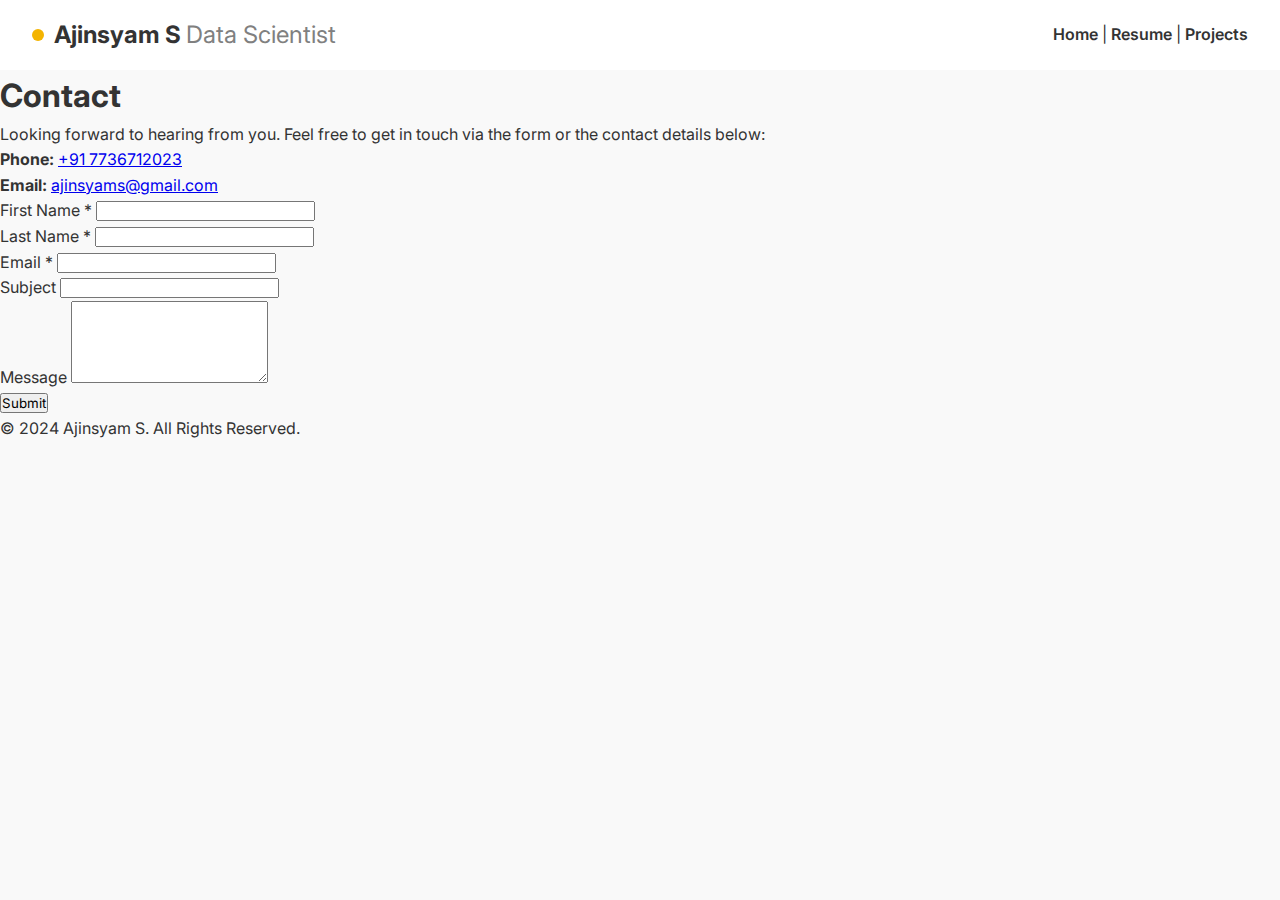
==== contact.html @ 899793c5 "Create contact.html" ====
<!DOCTYPE html>
<html lang="en">
<head>
    <meta charset="UTF-8">
    <meta name="viewport" content="width=device-width, initial-scale=1.0">
    <title>Ajinsyam S - Contact</title>
    <link rel="stylesheet" href="styles/style.css">
    <link href="https://fonts.googleapis.com/css2?family=Inter:wght@400;600;700&display=swap" rel="stylesheet">
</head>
<body>
    <!-- Header Section -->
    <header>
        <div class="logo">
            <span class="dot"></span> Ajinsyam S <span class="role">Data Scientist</span>
        </div>
        <nav>
            <a href="index.html">Home</a> |
            <a href="resume.html">Resume</a> |
            <a href="projects.html">Projects</a>
        </nav>
    </header>

    <!-- Contact Section -->
    <section class="contact-section">
        <div class="container">
            <h1>Contact</h1>
            <p>Looking forward to hearing from you. Feel free to get in touch via the form or the contact details below:</p>

            <div class="contact-details">
                <p><strong>Phone:</strong> <a href="tel:+917736712023">+91 7736712023</a></p>
                <p><strong>Email:</strong> <a href="mailto:ajinsyams@gmail.com">ajinsyams@gmail.com</a></p>
            </div>

            <!-- Contact Form -->
            <form action="#" method="POST" class="contact-form">
                <div class="form-group">
                    <label for="first-name">First Name *</label>
                    <input type="text" id="first-name" name="first-name" required>
                </div>
                <div class="form-group">
                    <label for="last-name">Last Name *</label>
                    <input type="text" id="last-name" name="last-name" required>
                </div>
                <div class="form-group">
                    <label for="email">Email *</label>
                    <input type="email" id="email" name="email" required>
                </div>
                <div class="form-group">
                    <label for="subject">Subject</label>
                    <input type="text" id="subject" name="subject">
                </div>
                <div class="form-group">
                    <label for="message">Message</label>
                    <textarea id="message" name="message" rows="5" required></textarea>
                </div>
                <button type="submit" class="submit-btn">Submit</button>
            </form>
        </div>
    </section>

    <!-- Footer -->
    <footer>
        <p>&copy; 2024 Ajinsyam S. All Rights Reserved.</p>
    </footer>
</body>
</html>
---- styles/style.css ----
/* General Reset */
* {
    margin: 0;
    padding: 0;
    box-sizing: border-box;
    font-family: 'Inter', sans-serif;
}

body {
    background-color: #f9f9f9;
    color: #333;
    line-height: 1.6;
}

/* Header */
header {
    display: flex;
    justify-content: space-between;
    align-items: center;
    padding: 1rem 2rem;
    background-color: #fff;
}

.logo {
    font-weight: 700;
    font-size: 1.5rem;
    display: flex;
    align-items: center;
}

.logo .dot {
    display: inline-block;
    background-color: #f4b400;
    width: 12px;
    height: 12px;
    border-radius: 50%;
    margin-right: 10px;
}

.role {
    font-weight: 400;
    margin-left: 5px;
    color: gray;
}

nav a {
    text-decoration: none;
    color: #333;
    font-weight: 600;
    transition: color 0.3s;
}

nav a:hover {
    color: #f4b400;
}

/* Hero Section */
.hero {
    display: flex;
    align-items: center;
    justify-content: center;
    padding: 4rem 2rem;
    gap: 3rem;
}

.image-container {
    flex-shrink: 0;
}

.profile-pic {
    width: 300px;
    height: 300px;
    border-radius: 50%;
    object-fit: cover;
    box-shadow: 0 4px 8px rgba(0,0,0,0.1);
}

.content {
    max-width: 600px;
}

.content h1 {
    font-size: 4rem;
    font-weight: 700;
}

.content h2 {
    font-size: 1.5rem;
    font-weight: 600;
    margin: 1rem 0;
}

.buttons {
    display: flex;
    gap: 1rem;
    margin-top: 2rem;
}

.circle-btn {
    display: inline-flex;
    justify-content: center;
    align-items: center;
    width: 100px;
    height: 100px;
    border-radius: 50%;
    font-weight: 600;
    text-decoration: none;
    color: #fff;
    transition: background 0.3s, color 0.3s;
}

.yellow {
    background-color: #f4b400;
}

.yellow:hover {
    background-color: #fff;
    color: #f4b400;
}

.red {
    background-color: #ff4b4b;
}

.red:hover {
    background-color: #fff;
    color: #ff4b4b;
}

.blue {
    background-color: #56c7d6;
}

.blue:hover {
    background-color: #fff;
    color: #56c7d6;
}
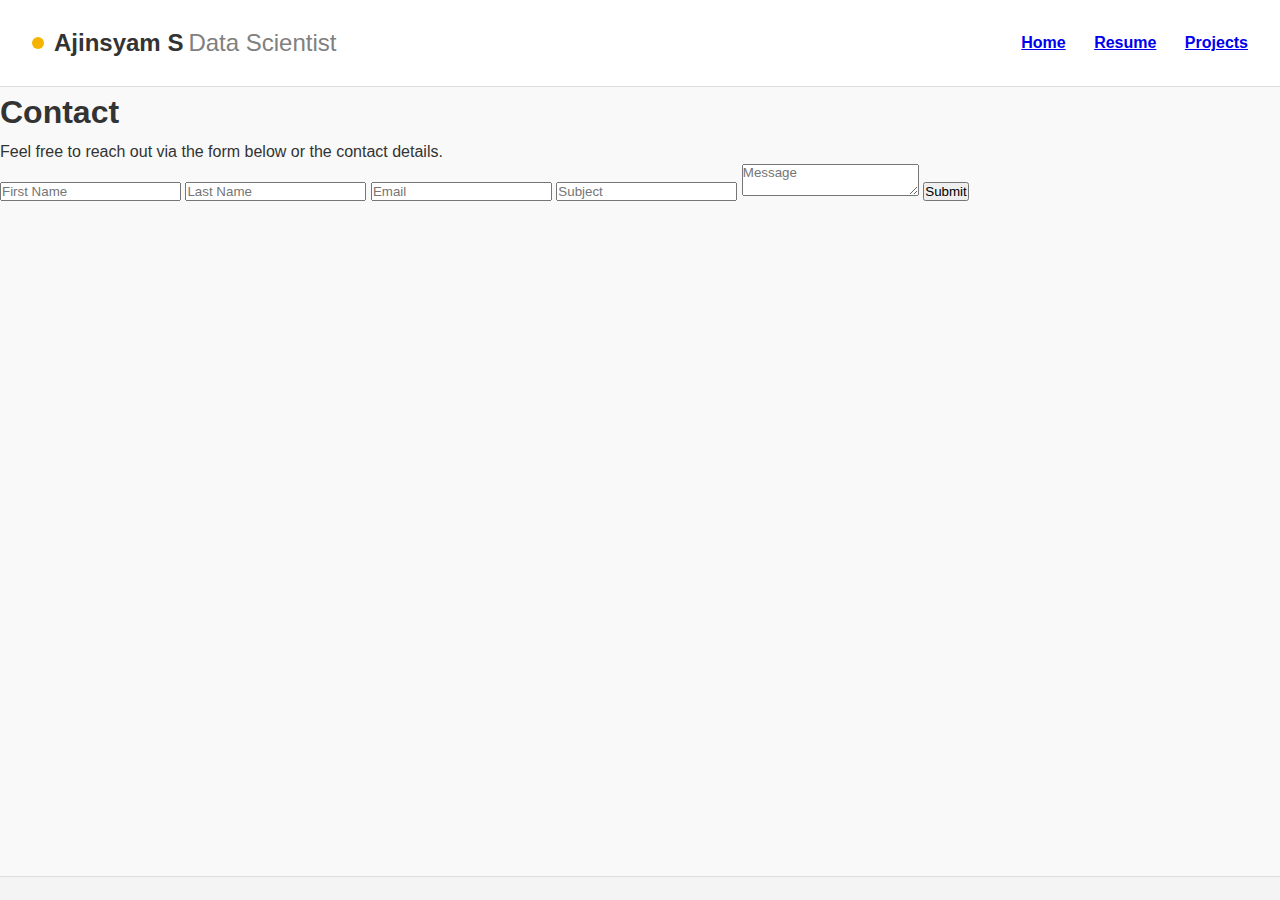
==== commit ebd49658: "Update contact.html" ====
--- a/contact.html
+++ b/contact.html
@@ -5,62 +5,43 @@
     <meta name="viewport" content="width=device-width, initial-scale=1.0">
     <title>Ajinsyam S - Contact</title>
     <link rel="stylesheet" href="styles/style.css">
-    <link href="https://fonts.googleapis.com/css2?family=Inter:wght@400;600;700&display=swap" rel="stylesheet">
 </head>
 <body>
-    <!-- Header Section -->
     <header>
         <div class="logo">
-            <span class="dot"></span> Ajinsyam S <span class="role">Data Scientist</span>
+            <span class="dot"></span> <strong>Ajinsyam S</strong> <span class="role">Data Scientist</span>
         </div>
         <nav>
-            <a href="index.html">Home</a> |
-            <a href="resume.html">Resume</a> |
+            <a href="index.html">Home</a>
+            <a href="resume.html">Resume</a>
             <a href="projects.html">Projects</a>
         </nav>
     </header>
 
-    <!-- Contact Section -->
-    <section class="contact-section">
-        <div class="container">
-            <h1>Contact</h1>
-            <p>Looking forward to hearing from you. Feel free to get in touch via the form or the contact details below:</p>
-
-            <div class="contact-details">
-                <p><strong>Phone:</strong> <a href="tel:+917736712023">+91 7736712023</a></p>
-                <p><strong>Email:</strong> <a href="mailto:ajinsyams@gmail.com">ajinsyams@gmail.com</a></p>
-            </div>
-
-            <!-- Contact Form -->
-            <form action="#" method="POST" class="contact-form">
-                <div class="form-group">
-                    <label for="first-name">First Name *</label>
-                    <input type="text" id="first-name" name="first-name" required>
-                </div>
-                <div class="form-group">
-                    <label for="last-name">Last Name *</label>
-                    <input type="text" id="last-name" name="last-name" required>
-                </div>
-                <div class="form-group">
-                    <label for="email">Email *</label>
-                    <input type="email" id="email" name="email" required>
-                </div>
-                <div class="form-group">
-                    <label for="subject">Subject</label>
-                    <input type="text" id="subject" name="subject">
-                </div>
-                <div class="form-group">
-                    <label for="message">Message</label>
-                    <textarea id="message" name="message" rows="5" required></textarea>
-                </div>
-                <button type="submit" class="submit-btn">Submit</button>
-            </form>
-        </div>
+    <section class="contact">
+        <h1>Contact</h1>
+        <p>Feel free to reach out via the form below or the contact details.</p>
+        <form>
+            <input type="text" placeholder="First Name" required>
+            <input type="text" placeholder="Last Name" required>
+            <input type="email" placeholder="Email" required>
+            <input type="text" placeholder="Subject">
+            <textarea placeholder="Message"></textarea>
+            <button type="submit">Submit</button>
+        </form>
     </section>
 
-    <!-- Footer -->
     <footer>
-        <p>&copy; 2024 Ajinsyam S. All Rights Reserved.</p>
+        <div class="footer-container">
+            <div>
+                <strong>Phone</strong>
+                <p><a href="tel:+917736712023">+91 7736712023</a></p>
+            </div>
+            <div>
+                <strong>Email</strong>
+                <p><a href="mailto:ajinsyams@gmail.com">ajinsyams@gmail.com</a></p>
+            </div>
+        </div>
     </footer>
 </body>
 </html>
--- a/styles/style.css
+++ b/styles/style.css
@@ -10,15 +10,21 @@
     background-color: #f9f9f9;
     color: #333;
     line-height: 1.6;
+    scroll-behavior: smooth;
+    overflow-x: hidden;
 }
 
-/* Header */
+/* Header Section */
 header {
     display: flex;
     justify-content: space-between;
     align-items: center;
-    padding: 1rem 2rem;
+    padding: 1.5rem 2rem;
     background-color: #fff;
+    border-bottom: 1px solid #ddd;
+    position: sticky;
+    top: 0;
+    z-index: 1000;
 }
 
 .logo {
@@ -44,39 +50,46 @@
 }
 
 nav a {
-    text-decoration: none;
-    color: #333;
+    margin-left: 1.5rem;
     font-weight: 600;
-    transition: color 0.3s;
+    transition: color 0.3s ease;
 }
 
 nav a:hover {
     color: #f4b400;
 }
 
-/* Hero Section */
+/* Hero Section - Adjusted Ratios */
 .hero {
     display: flex;
     align-items: center;
     justify-content: center;
-    padding: 4rem 2rem;
-    gap: 3rem;
+    padding: 6rem 2rem; /* Adjust padding for better proportion */
+    gap: 4rem;
+    min-height: 80vh;
+    position: relative;
 }
 
 .image-container {
     flex-shrink: 0;
+    opacity: 0;
+    transform: translateY(50px);
+    animation: fadeInUp 1s forwards;
 }
 
 .profile-pic {
-    width: 300px;
-    height: 300px;
+    width: 350px;
+    height: 350px;
     border-radius: 50%;
     object-fit: cover;
-    box-shadow: 0 4px 8px rgba(0,0,0,0.1);
+    box-shadow: 0 4px 8px rgba(0, 0, 0, 0.1);
 }
 
 .content {
-    max-width: 600px;
+    max-width: 500px;
+    opacity: 0;
+    transform: translateY(50px);
+    animation: fadeInUp 1.2s forwards;
 }
 
 .content h1 {
@@ -106,32 +119,77 @@
     font-weight: 600;
     text-decoration: none;
     color: #fff;
-    transition: background 0.3s, color 0.3s;
+    transition: transform 0.3s ease, box-shadow 0.3s ease;
 }
 
-.yellow {
-    background-color: #f4b400;
+.circle-btn:hover {
+    transform: scale(1.1);
+    box-shadow: 0 8px 15px rgba(0, 0, 0, 0.2);
 }
 
-.yellow:hover {
-    background-color: #fff;
-    color: #f4b400;
+.yellow { background-color: #f4b400; }
+.red { background-color: #ff4b4b; }
+.blue { background-color: #56c7d6; }
+
+/* Footer Section - Visible only when scrolled */
+footer {
+    background-color: #f4f4f4;
+    padding: 2rem 1rem;
+    border-top: 1px solid #ddd;
+    position: fixed;
+    bottom: -100px; /* Hidden initially */
+    left: 0;
+    width: 100%;
+    transition: bottom 0.5s ease;
 }
 
-.red {
-    background-color: #ff4b4b;
+.footer-container {
+    display: flex;
+    justify-content: space-between;
+    align-items: center;
+    flex-wrap: wrap;
+    gap: 1rem;
+    text-align: center;
 }
 
-.red:hover {
-    background-color: #fff;
-    color: #ff4b4b;
+.footer-container div {
+    flex: 1;
+    min-width: 150px;
 }
 
-.blue {
-    background-color: #56c7d6;
+.footer-container strong {
+    display: block;
+    font-weight: 600;
+    margin-bottom: 0.5rem;
 }
 
-.blue:hover {
-    background-color: #fff;
-    color: #56c7d6;
+.footer-container a {
+    color: #0077b6;
+    font-weight: 500;
+    text-decoration: none;
 }
+
+.footer-container a:hover {
+    text-decoration: underline;
+}
+
+.copyright {
+    flex: 1 100%;
+    text-align: center;
+    font-size: 0.9rem;
+    margin-top: 1rem;
+    color: #777;
+}
+
+/* Keyframes for Animations */
+@keyframes fadeInUp {
+    to {
+        opacity: 1;
+        transform: translateY(0);
+    }
+}
+
+/* Show Footer on Scroll */
+body.scrolled footer {
+    bottom: 0;
+}
